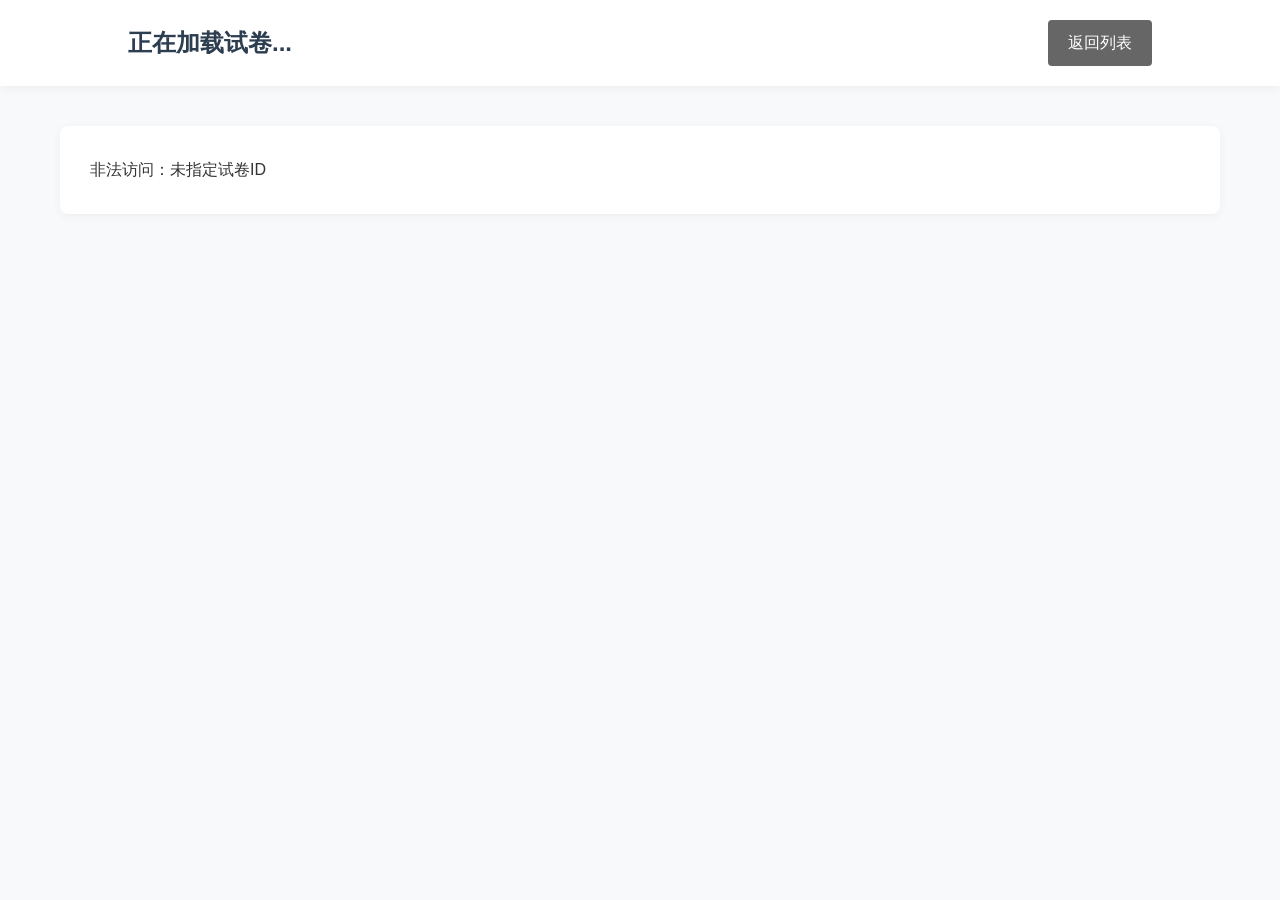
==== exam.html @ b5bb2858 "Add files via upload" ====
<!doctype html>
<html lang="zh-CN">
  <head>
    <meta charset="UTF-8" />
    <title>真题阅读 - 江西高考历年真题库</title>
    <link rel="stylesheet" href="style.css" />
  </head>
  <body>
    <header>
      <h1 id="paper-title">正在加载试卷...</h1>
      <a href=" " class="btn" style="background: #666">返回列表</a>
    </header>

    <div class="container">
      <div
        id="paper-content"
        style="
          white-space: pre-wrap;
          line-height: 1.8;
          font-size: 16px;
          background: #fff;
          padding: 30px;
          border-radius: 8px;
          box-shadow: 0 2px 10px rgba(0, 0, 0, 0.05);
        "
      >
        加载中，请稍候...
      </div>
    </div>

    <script>
      // 获取地址栏传过来的试卷 ID
      const urlParams = new URLSearchParams(window.location.search);
      const paperId = urlParams.get("id");

      async function loadPaperDetail() {
        try {
          // 同样直接请求同目录下的 papers.json
          const res = await fetch("papers.json");
          const papers = await res.json();

          // 查找对应 ID 的试卷
          const paper = papers.find((p) => p.id === paperId);

          if (paper) {
            document.title = paper.title;
            document.getElementById("paper-title").innerText = paper.title;
            document.getElementById("paper-content").innerText = paper.content;
          } else {
            document.getElementById("paper-content").innerText =
              "未找到该试卷内容！";
          }
        } catch (err) {
          document.getElementById("paper-content").innerText =
            "数据加载错误：" + err.message;
        }
      }

      if (paperId) {
        window.onload = loadPaperDetail;
      } else {
        document.getElementById("paper-content").innerText =
          "非法访问：未指定试卷ID";
      }
    </script>
  </body>
</html>
---- style.css ----
:root {
  --primary-color: #2c3e50;
  --accent-color: #3498db;
  --bg-color: #f8f9fa;
  --text-color: #333;
}

* {
  box-sizing: border-box;
  margin: 0;
  padding: 0;
}

body {
  font-family:
    -apple-system, BlinkMacSystemFont, "Segoe UI", Roboto, sans-serif;
  background-color: var(--bg-color);
  color: var(--text-color);
  line-height: 1.6;
}

header {
  background: #fff;
  box-shadow: 0 2px 10px rgba(0, 0, 0, 0.05);
  padding: 20px 10%;
  display: flex;
  justify-content: space-between;
  align-items: center;
}

header h1 {
  font-size: 24px;
  color: var(--primary-color);
  font-weight: 600;
}

.container {
  max-width: 1200px;
  margin: 40px auto;
  padding: 0 20px;
}

/* 列表卡片样式 */
.grid {
  display: grid;
  grid-template-columns: repeat(auto-fill, minmax(280px, 1fr));
  gap: 25px;
}

.card {
  background: #fff;
  padding: 30px;
  border-radius: 8px;
  box-shadow: 0 4px 6px rgba(0, 0, 0, 0.02);
  transition:
    transform 0.2s,
    box-shadow 0.2s;
  cursor: pointer;
  border: 1px solid #eaeaea;
}

.card:hover {
  transform: translateY(-5px);
  box-shadow: 0 10px 20px rgba(0, 0, 0, 0.05);
}

.card .tag {
  display: inline-block;
  background: #eef5fc;
  color: var(--accent-color);
  padding: 4px 10px;
  border-radius: 4px;
  font-size: 12px;
  margin-bottom: 15px;
  font-weight: bold;
}

/* 登录与文章展示 */
.btn {
  background: var(--primary-color);
  color: #fff;
  padding: 10px 20px;
  border: none;
  border-radius: 4px;
  cursor: pointer;
  text-decoration: none;
}
.btn:hover {
  background: var(--accent-color);
}

.paper-box {
  background: #fff;
  padding: 40px;
  border-radius: 8px;
  box-shadow: 0 2px 10px rgba(0, 0, 0, 0.05);
}
.paper-content {
  white-space: pre-wrap;
  margin-top: 30px;
  font-size: 18px;
  color: #444;
  line-height: 2;
}
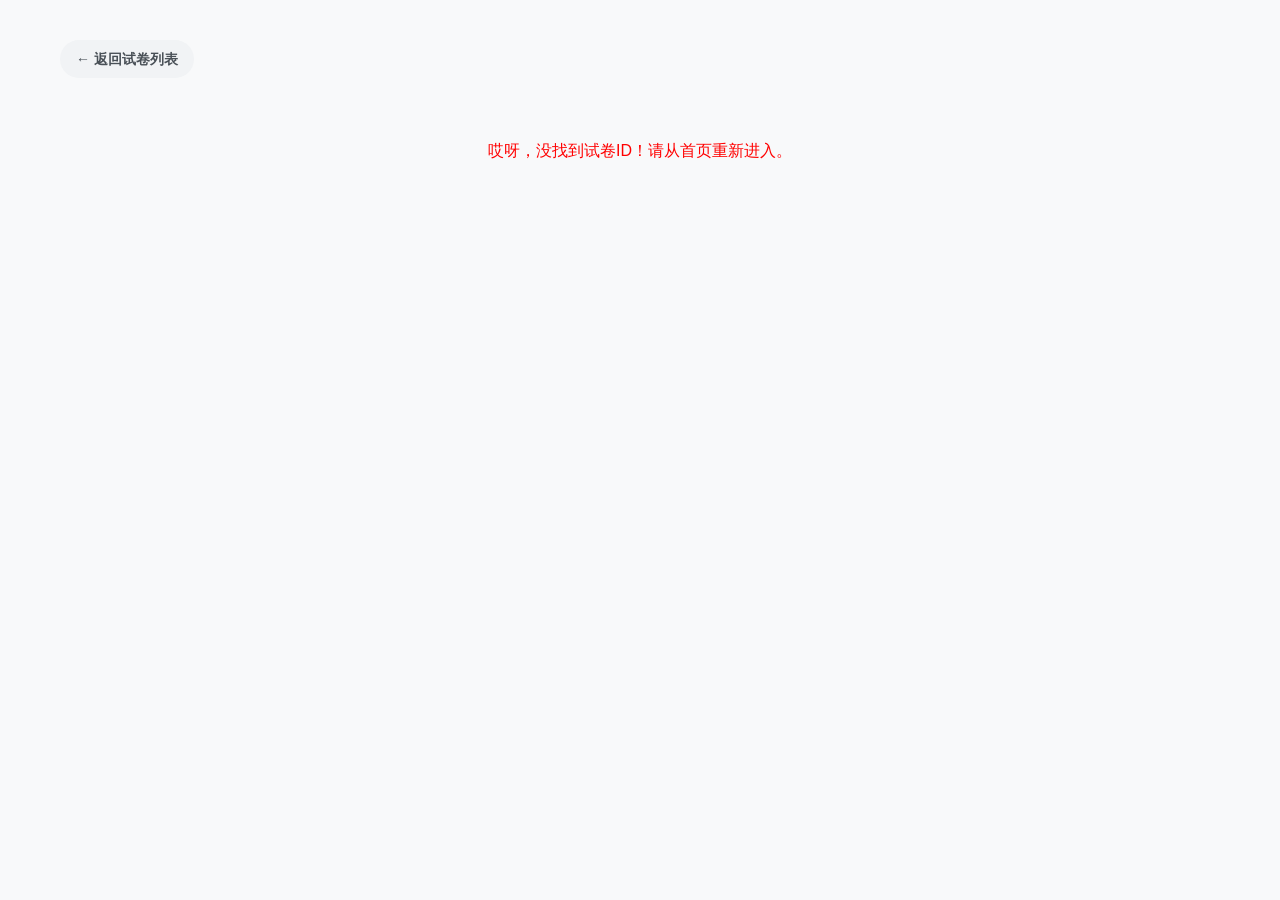
==== commit ca019ca9: "Add files via upload" ====
--- a/exam.html
+++ b/exam.html
@@ -2,66 +2,146 @@
 <html lang="zh-CN">
   <head>
     <meta charset="UTF-8" />
-    <title>真题阅读 - 江西高考历年真题库</title>
+    <meta name="viewport" content="width=device-width, initial-scale=1.0" />
+    <title>试卷详情</title>
     <link rel="stylesheet" href="style.css" />
+    <style>
+      /* 🎨 试卷专属的排版样式 */
+      .exam-container {
+        background: #fff;
+        padding: 30px;
+        border-radius: 12px;
+        box-shadow: 0 4px 12px rgba(0, 0, 0, 0.05);
+        margin-top: 20px;
+      }
+      .exam-header {
+        text-align: center;
+        margin-bottom: 30px;
+        border-bottom: 2px dashed #eee;
+        padding-bottom: 20px;
+      }
+      .exam-title {
+        color: #2c3e50;
+        font-size: 24px;
+        margin-bottom: 15px;
+        line-height: 1.4;
+      }
+      .audio-section {
+        text-align: center;
+        margin: 20px 0 30px 0;
+        background: #f8f9fa;
+        padding: 20px;
+        border-radius: 8px;
+        border: 1px solid #e9ecef;
+      }
+      .exam-content {
+        font-size: 16px;
+        line-height: 2;
+        color: #333;
+        /* 关键！这个属性让 JSON 里的 \n 变成真正的网页换行 */
+        white-space: pre-wrap;
+        font-family: "Microsoft YaHei", Arial, sans-serif;
+      }
+      .back-btn {
+        display: inline-block;
+        padding: 8px 16px;
+        background: #f1f3f5;
+        color: #495057;
+        text-decoration: none;
+        border-radius: 20px;
+        margin-bottom: 10px;
+        font-size: 14px;
+        font-weight: bold;
+        transition: background 0.2s;
+      }
+      .back-btn:hover {
+        background: #e2e6ea;
+        color: #212529;
+      }
+    </style>
   </head>
   <body>
-    <header>
-      <h1 id="paper-title">正在加载试卷...</h1>
-      <a href=" " class="btn" style="background: #666">返回列表</a>
-    </header>
+    <div class="container">
+      <!-- 返回按钮 -->
+      <a href=" " class="back-btn">← 返回试卷列表</a>
 
-    <div class="container">
+      <!-- 加载提示 -->
       <div
-        id="paper-content"
-        style="
-          white-space: pre-wrap;
-          line-height: 1.8;
-          font-size: 16px;
-          background: #fff;
-          padding: 30px;
-          border-radius: 8px;
-          box-shadow: 0 2px 10px rgba(0, 0, 0, 0.05);
-        "
+        id="exam-loading"
+        style="text-align: center; padding: 50px; color: #999"
       >
-        加载中，请稍候...
+        正在疯狂加载真题中...
+      </div>
+
+      <!-- 试卷主体展示区 -->
+      <div id="exam-display" class="exam-container" style="display: none">
+        <!-- 这里的内容将由下面的 JavaScript 自动填充 -->
       </div>
     </div>
 
     <script>
-      // 获取地址栏传过来的试卷 ID
-      const urlParams = new URLSearchParams(window.location.search);
-      const paperId = urlParams.get("id");
+      // 🚀 核心逻辑：读取网址上的 ID -> 找试卷 -> 渲染页面
+      async function loadExam() {
+        // 1. 获取网址里的 id 参数 (例如 ?id=jx-eng-2023)
+        const urlParams = new URLSearchParams(window.location.search);
+        const paperId = urlParams.get("id");
 
-      async function loadPaperDetail() {
+        if (!paperId) {
+          document.getElementById("exam-loading").innerHTML =
+            '<span style="color:red;">哎呀，没找到试卷ID！请从首页重新进入。</span>';
+          return;
+        }
+
         try {
-          // 同样直接请求同目录下的 papers.json
+          // 2. 读取刚才那个完美的 papers.json
           const res = await fetch("papers.json");
-          const papers = await res.json();
+          if (!res.ok) throw new Error("无法读取试卷数据库");
+          const allPapers = await res.json();
 
-          // 查找对应 ID 的试卷
-          const paper = papers.find((p) => p.id === paperId);
+          // 3. 在题库里精准匹配这套卷子
+          const currentPaper = allPapers.find((p) => p.id === paperId);
 
-          if (paper) {
-            document.title = paper.title;
-            document.getElementById("paper-title").innerText = paper.title;
-            document.getElementById("paper-content").innerText = paper.content;
-          } else {
-            document.getElementById("paper-content").innerText =
-              "未找到该试卷内容！";
+          if (!currentPaper) {
+            document.getElementById("exam-loading").innerHTML =
+              '<span style="color:red;">试卷不存在或已被删除！</span>';
+            return;
           }
+
+          // 4. 数据找到了，关掉加载提示，显示试卷框
+          document.getElementById("exam-loading").style.display = "none";
+          const displayDiv = document.getElementById("exam-display");
+          displayDiv.style.display = "block";
+
+          // 5. 组装听力播放器（如果有 audioUrl 的话）
+          let audioHtml = "";
+          if (currentPaper.audioUrl) {
+            audioHtml = `
+                        <div class="audio-section">
+                            <p style="margin-bottom: 12px; color: #555; font-weight: bold;">🎧 高考原音听力播放区</p >
+                            <audio controls src="${currentPaper.audioUrl}" style="width: 100%; max-width: 500px;"></audio>
+                        </div>
+                    `;
+          }
+
+          // 6. 像拼积木一样把内容贴到网页上
+          displayDiv.innerHTML = `
+                    <div class="exam-header">
+                        <h2 class="exam-title">${currentPaper.title}</h2>
+                        <span style="background:#fff3e0; color:#ff9800; padding:3px 8px; border-radius:4px; font-size:12px; margin-right:5px;">${currentPaper.year}年</span>
+                        <span style="background:#e8f5e9; color:#388e3c; padding:3px 8px; border-radius:4px; font-size:12px; margin-right:5px;">${currentPaper.grade || "高三"}</span>
+                        <span style="background:#e1f5fe; color:#0288d1; padding:3px 8px; border-radius:4px; font-size:12px;">${currentPaper.subject}</span>
+                    </div>
+                    ${audioHtml}
+                    <div class="exam-content">${currentPaper.content}</div>
+                `;
         } catch (err) {
-          document.getElementById("paper-content").innerText =
-            "数据加载错误：" + err.message;
+          document.getElementById("exam-loading").innerHTML =
+            `<span style="color:red;">加载失败: ${err.message}</span>`;
         }
       }
 
-      if (paperId) {
-        window.onload = loadPaperDetail;
-      } else {
-        document.getElementById("paper-content").innerText =
-          "非法访问：未指定试卷ID";
-      }
+      // 网页一打开就开始执行
+      window.onload = loadExam;
     </script>
   </body>
 </html>
